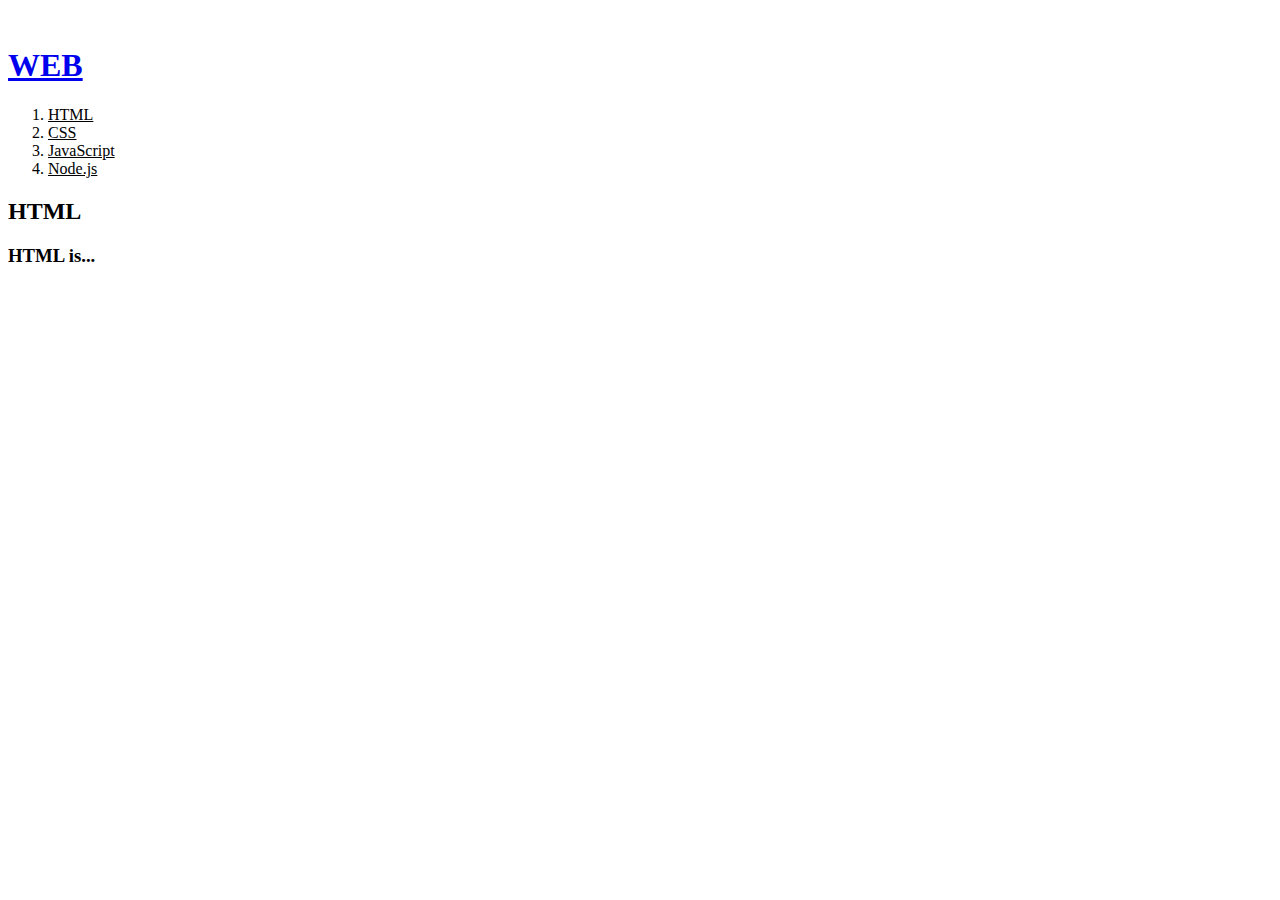
==== 1.html @ 04198ec3 "First Version" ====
<!doctype html>
﻿<html>
<head>
	<title>Node.js</title>
	<meta charset="utf-8">
	<style>
		/* 이 웹페이지에 있는 모든 a 태그에 대해서 폰트 컬러를 붉은 색으로 해라. */
		li a {
			color :black;
		}
	</style>
<head>

<body>
	<h1><a href="index.html">WEB</a></h1>
	  <ol>
	  	<li><a href="1.html">HTML</a></li>
	  	<li><a href="2.html">CSS</a></li>
		<li><a href="3.html">JavaScript</a></li>
		<li><a href="4.html">Node.js</a></li>
	</ol>

	<!-- <ol>
		<li><a href="1.html"><font color="red">HTML</font></a></li>
		<li><a href="2.html"><font color="red">CSS</font></a></li>
		<li><a href="3.html"><font color="red">JavaScript</font></a></li> -->

  </ol>

<h2>HTML</h2>
<h3>HTML is...</h3>

</body>
</html>
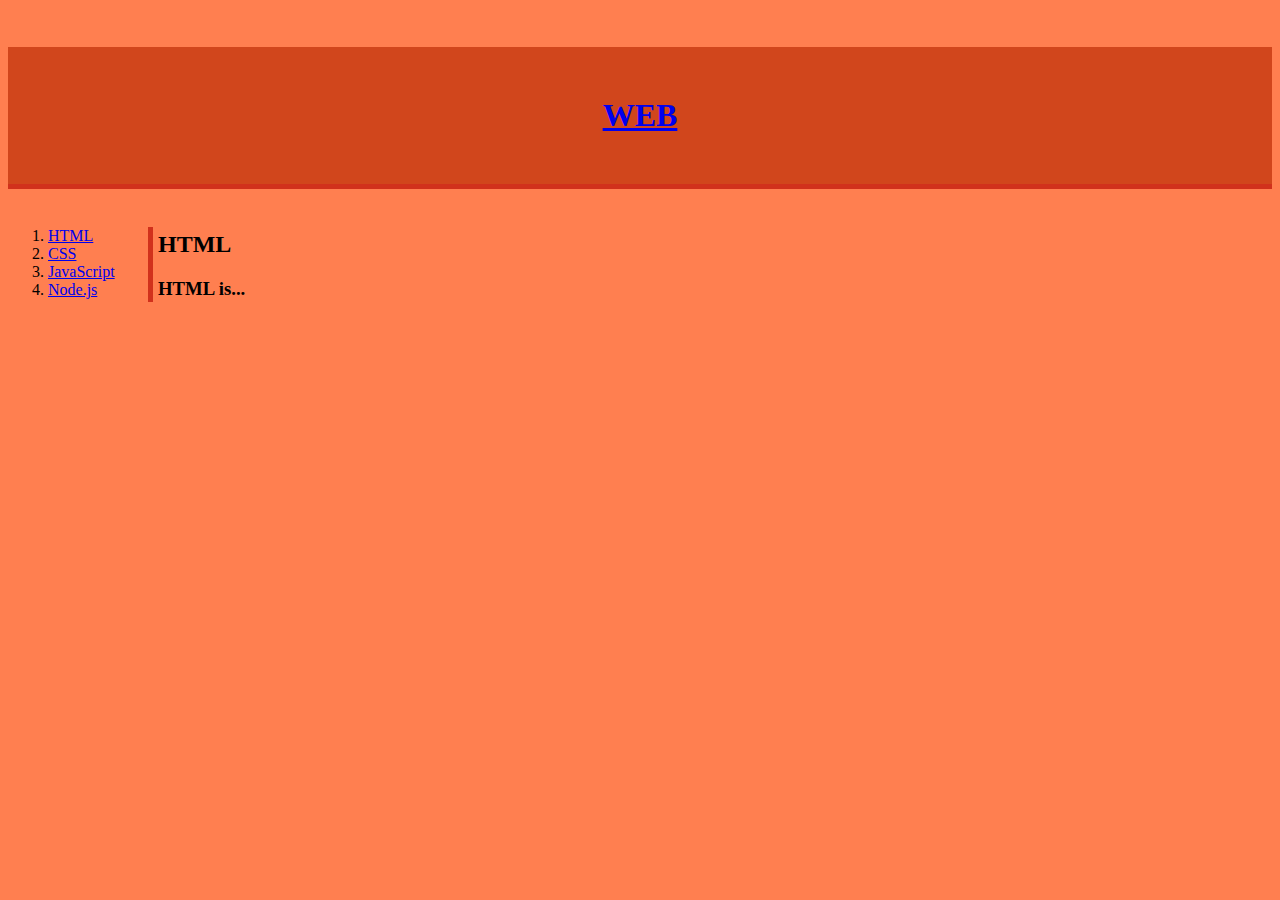
==== commit 7951b322: "third version" ====
--- a/1.html
+++ b/1.html
@@ -3,32 +3,30 @@
 <head>
 	<title>Node.js</title>
 	<meta charset="utf-8">
-	<style>
-		/* 이 웹페이지에 있는 모든 a 태그에 대해서 폰트 컬러를 붉은 색으로 해라. */
-		li a {
-			color :black;
-		}
-	</style>
+	<link rel="stylesheet" href="style.css">
 <head>
 
 <body>
-	<h1><a href="index.html">WEB</a></h1>
-	  <ol>
-	  	<li><a href="1.html">HTML</a></li>
-	  	<li><a href="2.html">CSS</a></li>
-		<li><a href="3.html">JavaScript</a></li>
-		<li><a href="4.html">Node.js</a></li>
-	</ol>
+	
+		<h1><a href="index.html">WEB</a></h1>
+	<div id="container">
+		<ol>
+			<li><a href="1.html">HTML</a></li>
+			<li><a href="2.html">CSS</a></li>
+			<li><a href="3.html">JavaScript</a></li>
+			<li><a href="4.html">Node.js</a></li>
+		</ol>
 
-	<!-- <ol>
-		<li><a href="1.html"><font color="red">HTML</font></a></li>
-		<li><a href="2.html"><font color="red">CSS</font></a></li>
-		<li><a href="3.html"><font color="red">JavaScript</font></a></li> -->
+		<!-- <ol>
+			<li><a href="1.html"><font color="red">HTML</font></a></li>
+			<li><a href="2.html"><font color="red">CSS</font></a></li>
+			<li><a href="3.html"><font color="red">JavaScript</font></a></li> -->
 
-  </ol>
-
-<h2>HTML</h2>
-<h3>HTML is...</h3>
-
+		</ol>
+		<div>
+			<h2>HTML</h2>
+			<h3>HTML is...</h3>
+		</div>
+	</div>
 </body>
 </html>
--- a/style.css
+++ b/style.css
@@ -0,0 +1,24 @@
+h1 {
+    border-bottom: 5px rgb(209, 49, 28) solid;
+    text-align: center;
+    padding: 50px 0px 50px 0px;
+    background-color:rgb(209, 70, 28);
+}
+ol{
+    border-right :5px rgb(209, 49, 28) solid;
+    width:100px;
+   
+}
+body{
+    background-color:coral;
+}
+input{                    
+    background-color: rgb(214, 110, 25)
+}
+#container{
+    display:grid;
+    grid-template-columns: 150px 1fr ;
+}
+#article{
+    padding-left:50px;
+}